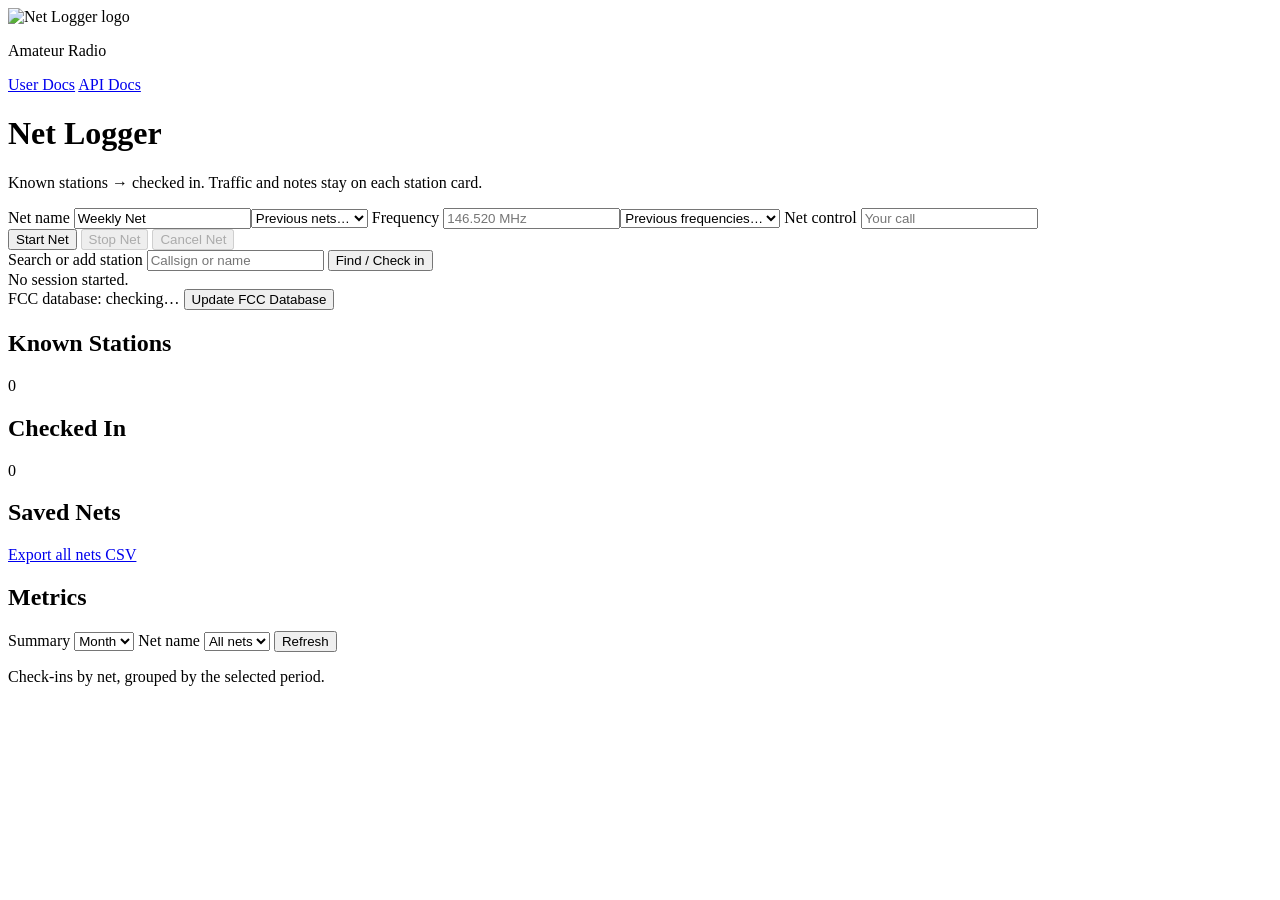
==== src/net_logger/static/index.html @ 6cc725c4 "fix: make net presets explicit and fcc data writable" ====
<!doctype html>
<html lang="en">
<head>
  <meta charset="utf-8">
  <meta name="viewport" content="width=device-width, initial-scale=1">
  <title>Net Logger</title>
  <link rel="stylesheet" href="/styles.css">
</head>
<body>
  <main class="shell">
    <header class="hero">
      <div class="hero-brand">
        <img class="app-logo" src="/app-logo.png" alt="Net Logger logo" width="96" height="96">
        <div>
          <div class="eyebrow-row">
            <p class="eyebrow">Amateur Radio</p>
            <nav class="header-links" aria-label="Documentation links">
              <a href="/user-guide.html" target="_blank" rel="noopener">User Docs</a>
              <a href="/api/docs" target="_blank" rel="noopener">API Docs</a>
            </nav>
          </div>
          <h1>Net Logger</h1>
          <p class="muted">Known stations → checked in. Traffic and notes stay on each station card.</p>
        </div>
      </div>
      <form id="sessionForm" class="session-form">
        <label>Net name <input id="netName" list="netNameSuggestions" value="Weekly Net"><datalist id="netNameSuggestions"></datalist><select id="netNamePreset" aria-label="Previous net names"><option value="">Previous nets…</option></select></label>
        <label>Frequency <input id="frequency" list="frequencySuggestions" placeholder="146.520 MHz"><datalist id="frequencySuggestions"></datalist><select id="frequencyPreset" aria-label="Previous frequencies"><option value="">Previous frequencies…</option></select></label>
        <label>Net control <input id="netControl" placeholder="Your call"></label>
        <div class="session-buttons">
          <button type="submit" id="startNetBtn">Start Net</button>
          <button type="button" id="stopNetBtn" class="secondary danger" disabled>Stop Net</button>
          <button type="button" id="cancelNetBtn" class="secondary danger" disabled>Cancel Net</button>
          <button type="button" id="clearNetBtn" class="secondary" hidden>Clear Net</button>
        </div>
      </form>
    </header>

    <section class="toolbar">
      <form id="stationLookupForm" class="station-lookup-form">
        <label class="search">Search or add station
          <input id="stationLookup" placeholder="Callsign or name" autocomplete="off" required>
        </label>
        <button type="submit">Find / Check in</button>
      </form>
      <span id="status" class="status">No session started.</span>
      <div class="fcc-tools" aria-label="FCC database tools">
        <span id="fccStatus" class="fcc-status">FCC database: checking…</span>
        <button type="button" id="updateFccBtn" class="secondary">Update FCC Database</button>
      </div>
    </section>

    <section class="board" aria-label="Active net board">
      <div class="column drop-target" id="knownDropZone">
        <div class="column-title"><h2>Known Stations</h2><span id="knownCount">0</span></div>
        <div id="knownStations" class="card-list" aria-label="Known stations"></div>
      </div>
      <div class="column drop-target" id="checkedInDropZone">
        <div class="column-title"><h2>Checked In</h2><span id="checkinCount">0</span></div>
        <div id="checkins" class="card-list" aria-label="Checked in stations"></div>
      </div>
    </section>

    <section class="lower-grid">
      <section class="panel">
        <div class="panel-title">
          <h2>Saved Nets</h2>
          <a class="button-link" href="/api/export.csv">Export all nets CSV</a>
        </div>
        <div id="sessionsList" class="sessions-list"></div>
      </section>

      <section class="panel">
        <div class="panel-title">
          <h2>Metrics</h2>
          <div class="metrics-controls">
            <label>Summary
              <select id="metricsPeriod">
                <option value="week">Week</option>
                <option value="month" selected>Month</option>
                <option value="year">Year</option>
              </select>
            </label>
            <label>Net name
              <select id="metricsNetName">
                <option value="">All nets</option>
              </select>
            </label>
            <button type="button" class="secondary" id="refreshMetricsBtn">Refresh</button>
          </div>
        </div>
        <p class="muted">Check-ins by net, grouped by the selected period.</p>
        <div id="metricsSeriesByNet" class="metrics-series"></div>
      </section>
    </section>
  </main>
  <script src="/app.js"></script>
</body>
</html>
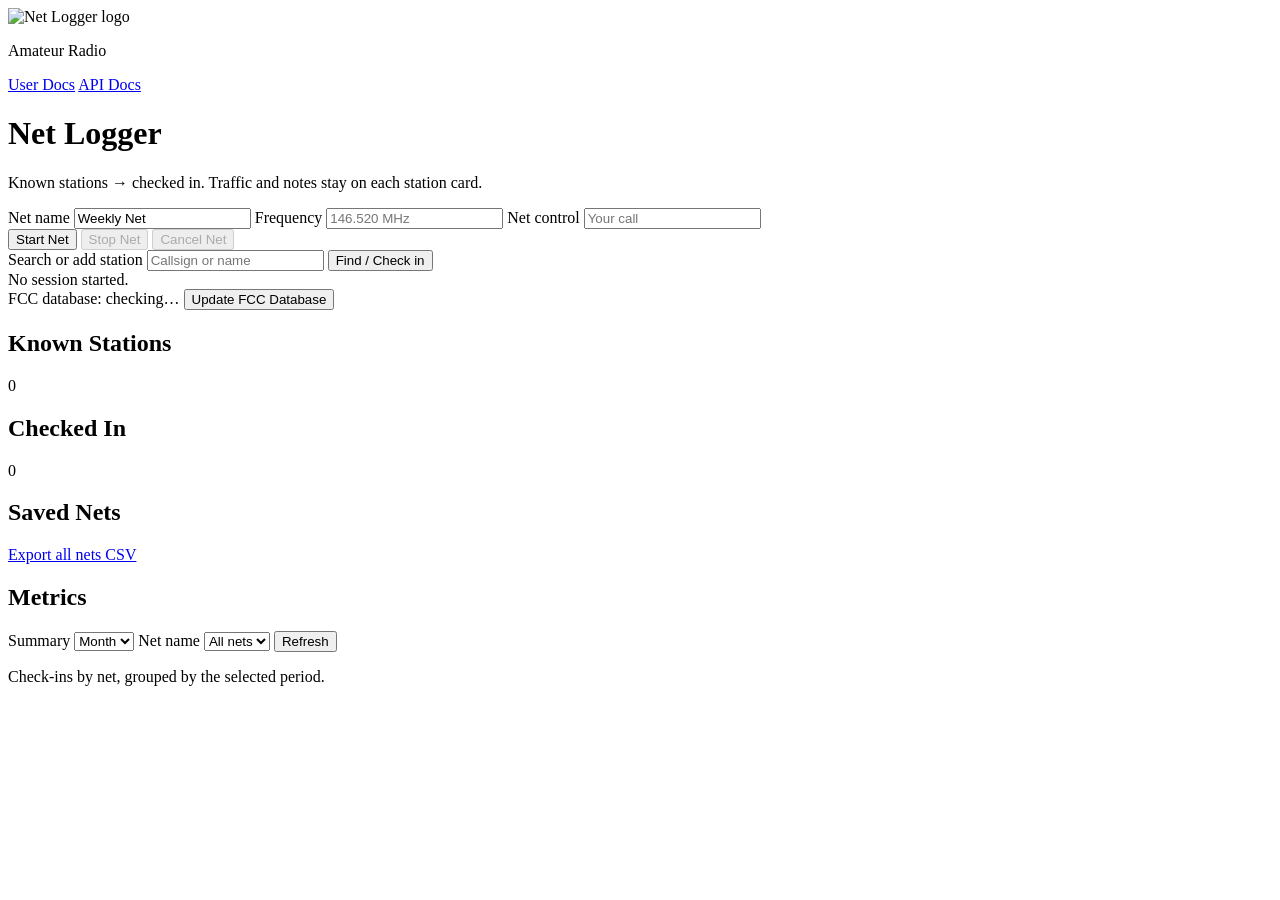
==== commit 8cce2a7a: "fix: prefill net form with last saved values" ====
--- a/src/net_logger/static/index.html
+++ b/src/net_logger/static/index.html
@@ -24,8 +24,8 @@
         </div>
       </div>
       <form id="sessionForm" class="session-form">
-        <label>Net name <input id="netName" list="netNameSuggestions" value="Weekly Net"><datalist id="netNameSuggestions"></datalist><select id="netNamePreset" aria-label="Previous net names"><option value="">Previous nets…</option></select></label>
-        <label>Frequency <input id="frequency" list="frequencySuggestions" placeholder="146.520 MHz"><datalist id="frequencySuggestions"></datalist><select id="frequencyPreset" aria-label="Previous frequencies"><option value="">Previous frequencies…</option></select></label>
+        <label>Net name <input id="netName" value="Weekly Net"></label>
+        <label>Frequency <input id="frequency" placeholder="146.520 MHz"></label>
         <label>Net control <input id="netControl" placeholder="Your call"></label>
         <div class="session-buttons">
           <button type="submit" id="startNetBtn">Start Net</button>
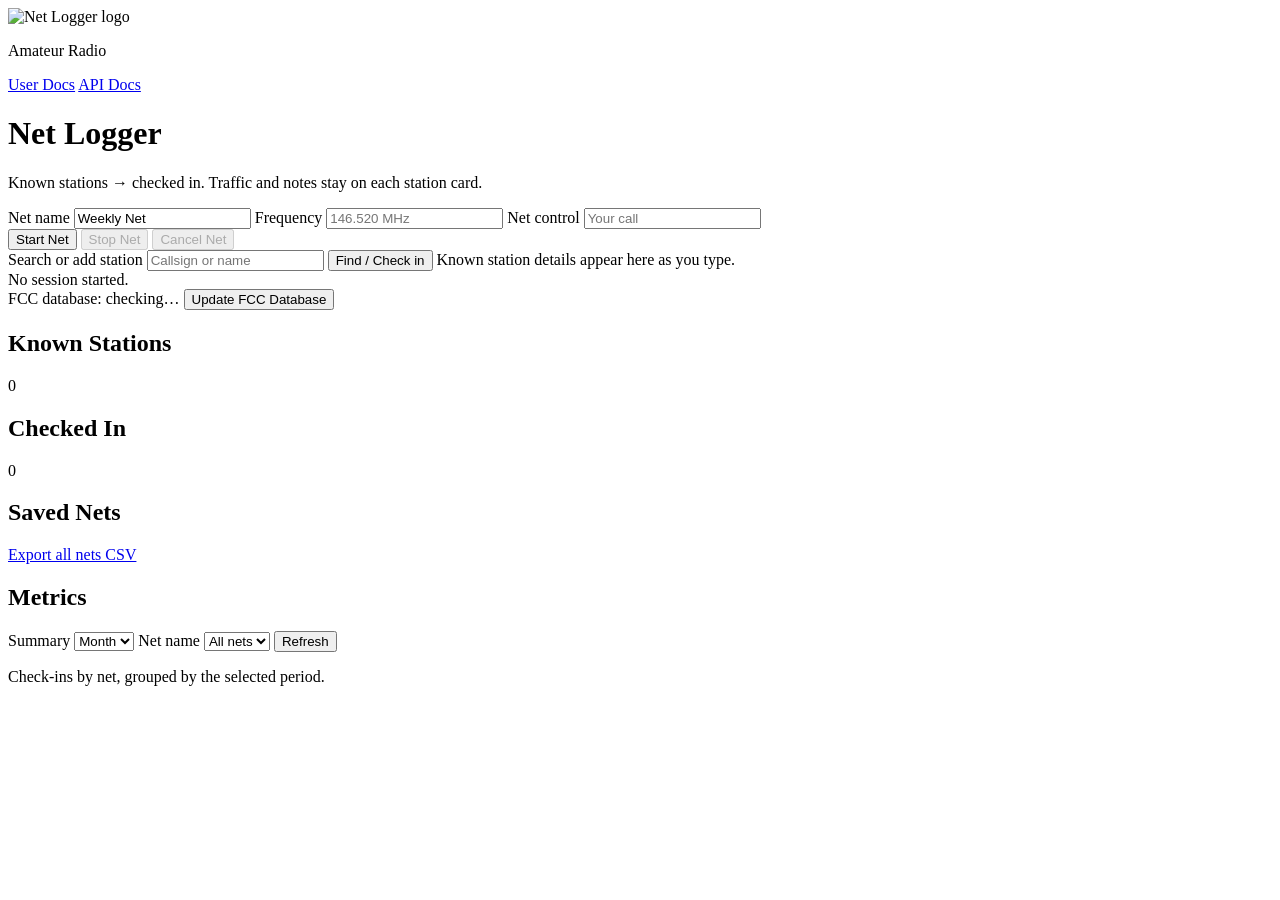
==== commit c98a319c: "feat: add known station lookup assist" ====
--- a/src/net_logger/static/index.html
+++ b/src/net_logger/static/index.html
@@ -39,9 +39,11 @@
     <section class="toolbar">
       <form id="stationLookupForm" class="station-lookup-form">
         <label class="search">Search or add station
-          <input id="stationLookup" placeholder="Callsign or name" autocomplete="off" required>
+          <input id="stationLookup" placeholder="Callsign or name" autocomplete="off" list="stationSuggestions" required>
+          <datalist id="stationSuggestions"></datalist>
         </label>
         <button type="submit">Find / Check in</button>
+        <span id="stationLookupHint" class="lookup-hint">Known station details appear here as you type.</span>
       </form>
       <span id="status" class="status">No session started.</span>
       <div class="fcc-tools" aria-label="FCC database tools">
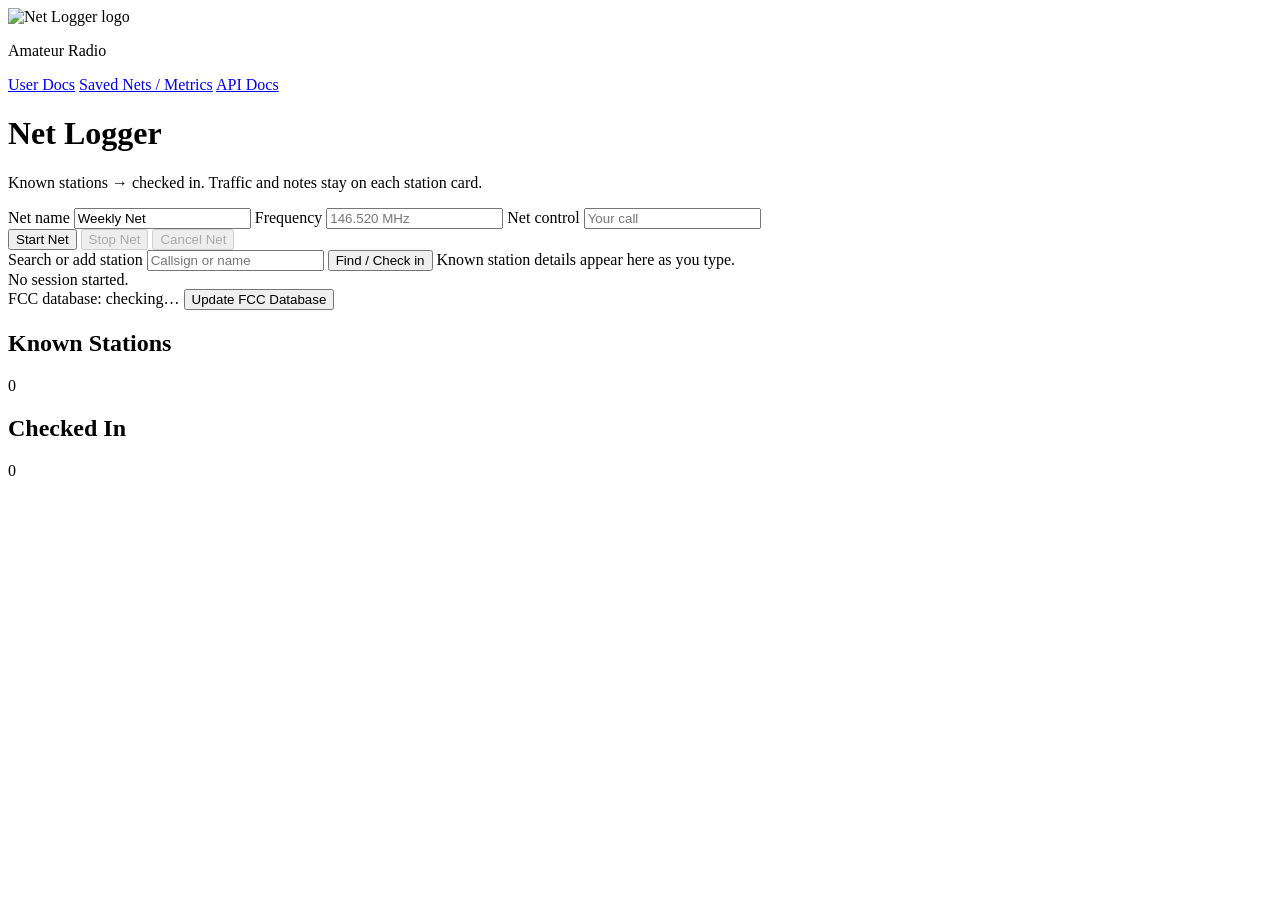
==== commit d4c664bb: "feat: move saved net reports to separate page" ====
--- a/src/net_logger/static/index.html
+++ b/src/net_logger/static/index.html
@@ -16,6 +16,7 @@
             <p class="eyebrow">Amateur Radio</p>
             <nav class="header-links" aria-label="Documentation links">
               <a href="/user-guide.html" target="_blank" rel="noopener">User Docs</a>
+              <a href="/reports.html">Saved Nets / Metrics</a>
               <a href="/api/docs" target="_blank" rel="noopener">API Docs</a>
             </nav>
           </div>
@@ -62,39 +63,6 @@
         <div id="checkins" class="card-list" aria-label="Checked in stations"></div>
       </div>
     </section>
-
-    <section class="lower-grid">
-      <section class="panel">
-        <div class="panel-title">
-          <h2>Saved Nets</h2>
-          <a class="button-link" href="/api/export.csv">Export all nets CSV</a>
-        </div>
-        <div id="sessionsList" class="sessions-list"></div>
-      </section>
-
-      <section class="panel">
-        <div class="panel-title">
-          <h2>Metrics</h2>
-          <div class="metrics-controls">
-            <label>Summary
-              <select id="metricsPeriod">
-                <option value="week">Week</option>
-                <option value="month" selected>Month</option>
-                <option value="year">Year</option>
-              </select>
-            </label>
-            <label>Net name
-              <select id="metricsNetName">
-                <option value="">All nets</option>
-              </select>
-            </label>
-            <button type="button" class="secondary" id="refreshMetricsBtn">Refresh</button>
-          </div>
-        </div>
-        <p class="muted">Check-ins by net, grouped by the selected period.</p>
-        <div id="metricsSeriesByNet" class="metrics-series"></div>
-      </section>
-    </section>
   </main>
   <script src="/app.js"></script>
 </body>
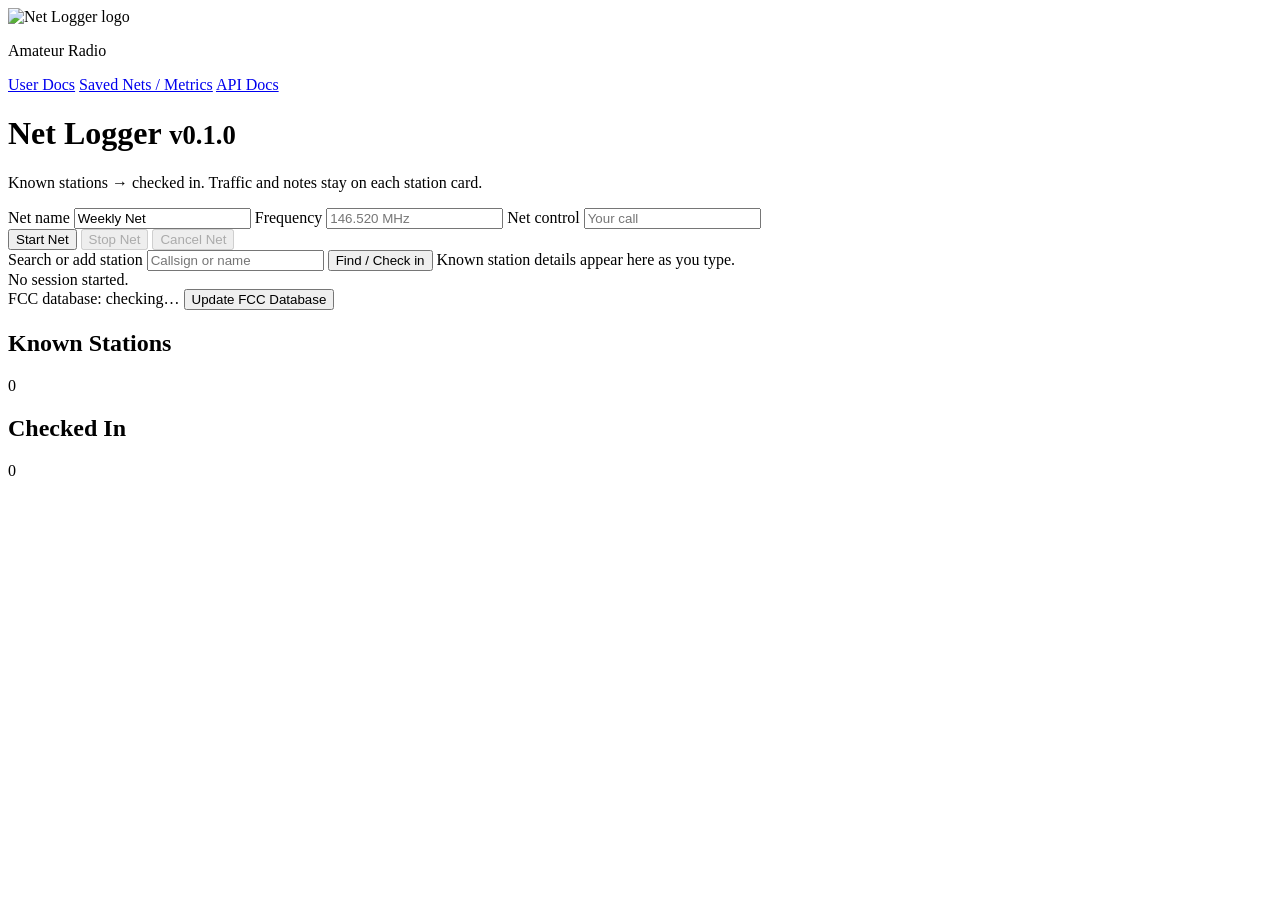
==== commit 64c4c8e7: "fix: preserve check-in card state and show version" ====
--- a/src/net_logger/static/index.html
+++ b/src/net_logger/static/index.html
@@ -20,7 +20,7 @@
               <a href="/api/docs" target="_blank" rel="noopener">API Docs</a>
             </nav>
           </div>
-          <h1>Net Logger</h1>
+          <h1>Net Logger <small class="app-version">v0.1.0</small></h1>
           <p class="muted">Known stations → checked in. Traffic and notes stay on each station card.</p>
         </div>
       </div>
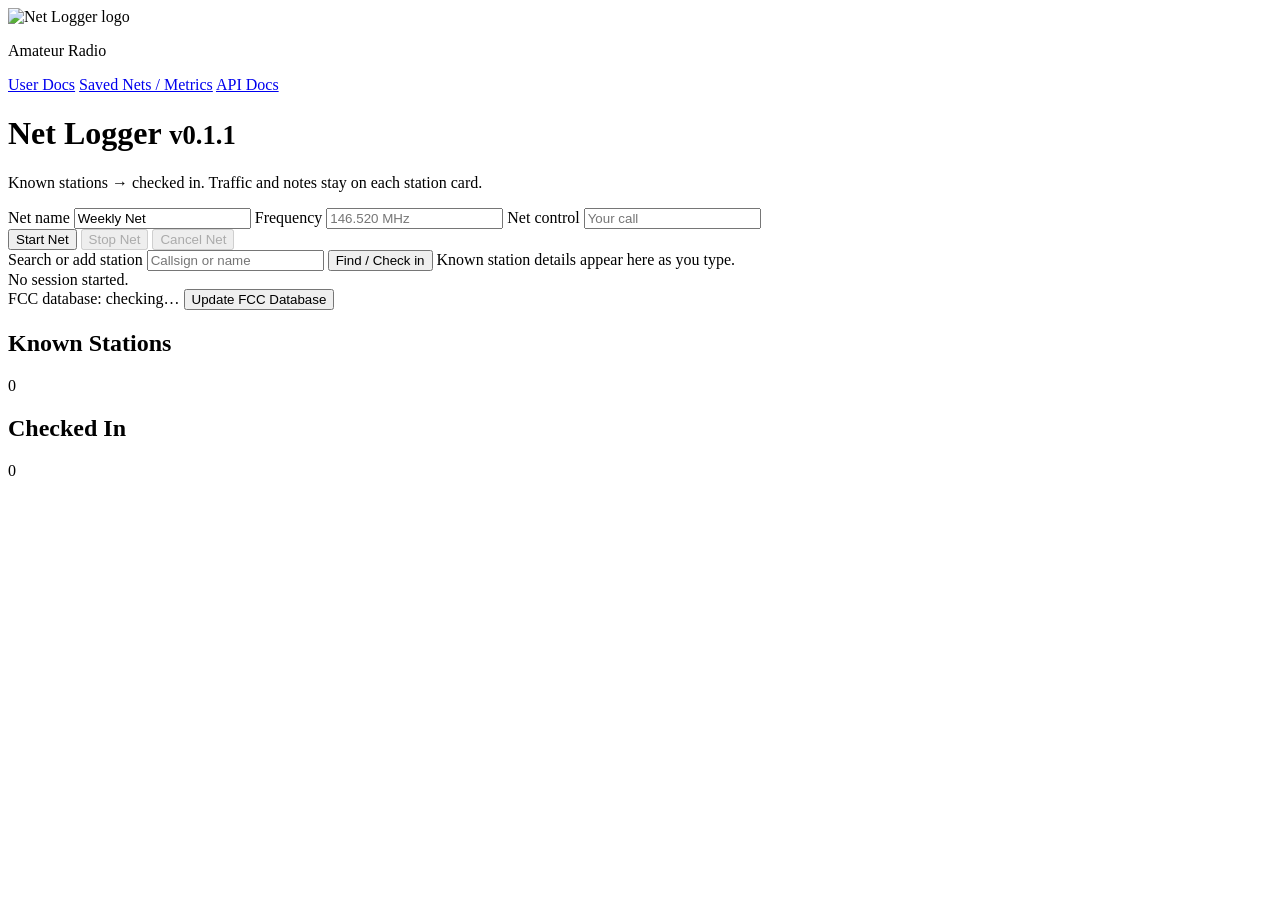
==== commit a5995930: "chore: bump version and add release notes" ====
--- a/src/net_logger/static/index.html
+++ b/src/net_logger/static/index.html
@@ -20,7 +20,7 @@
               <a href="/api/docs" target="_blank" rel="noopener">API Docs</a>
             </nav>
           </div>
-          <h1>Net Logger <small class="app-version">v0.1.0</small></h1>
+          <h1>Net Logger <small class="app-version">v0.1.1</small></h1>
           <p class="muted">Known stations → checked in. Traffic and notes stay on each station card.</p>
         </div>
       </div>
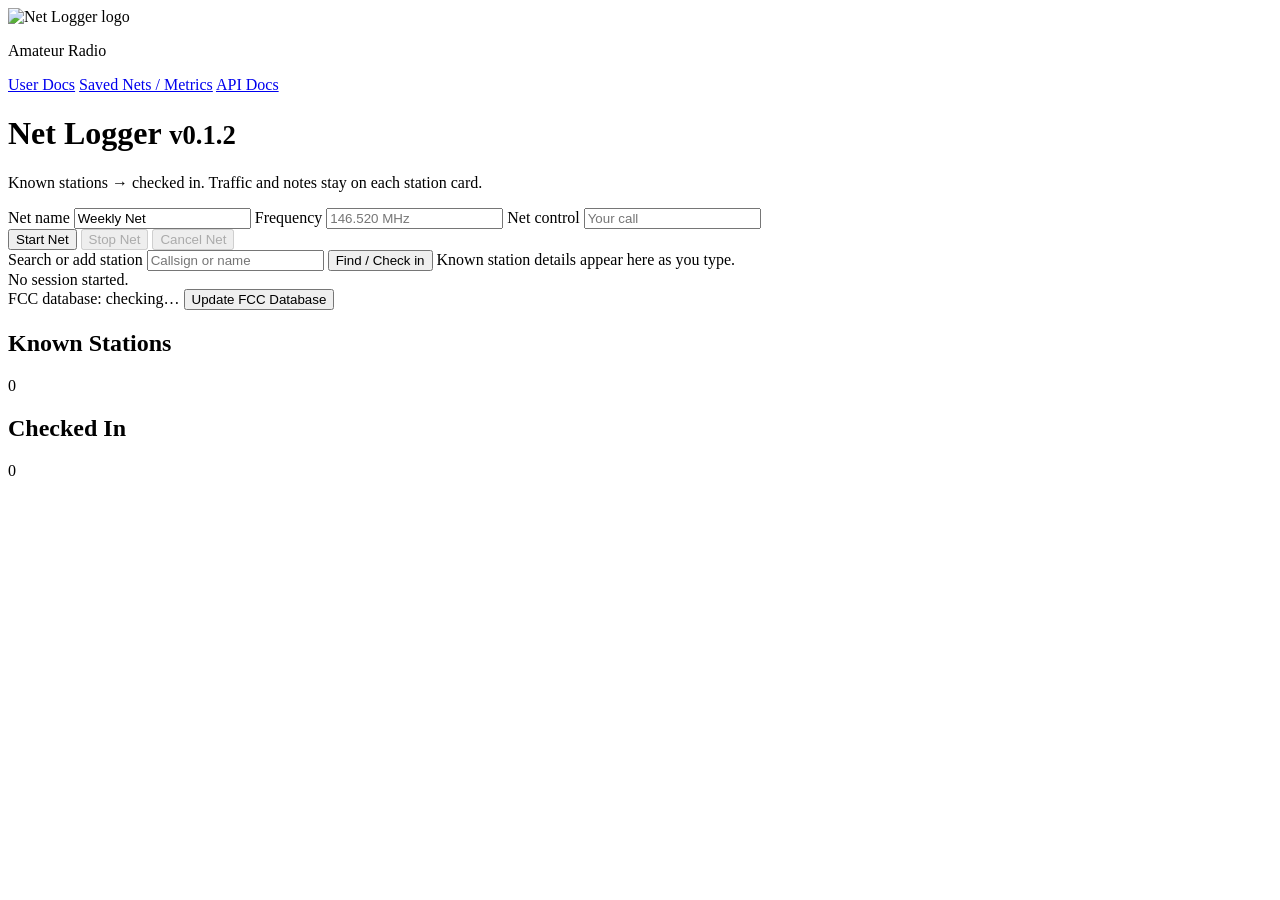
==== commit 21b1084f: "fix: use per-user FCC data directory" ====
--- a/src/net_logger/static/index.html
+++ b/src/net_logger/static/index.html
@@ -20,7 +20,7 @@
               <a href="/api/docs" target="_blank" rel="noopener">API Docs</a>
             </nav>
           </div>
-          <h1>Net Logger <small class="app-version">v0.1.1</small></h1>
+          <h1>Net Logger <small class="app-version">v0.1.2</small></h1>
           <p class="muted">Known stations → checked in. Traffic and notes stay on each station card.</p>
         </div>
       </div>
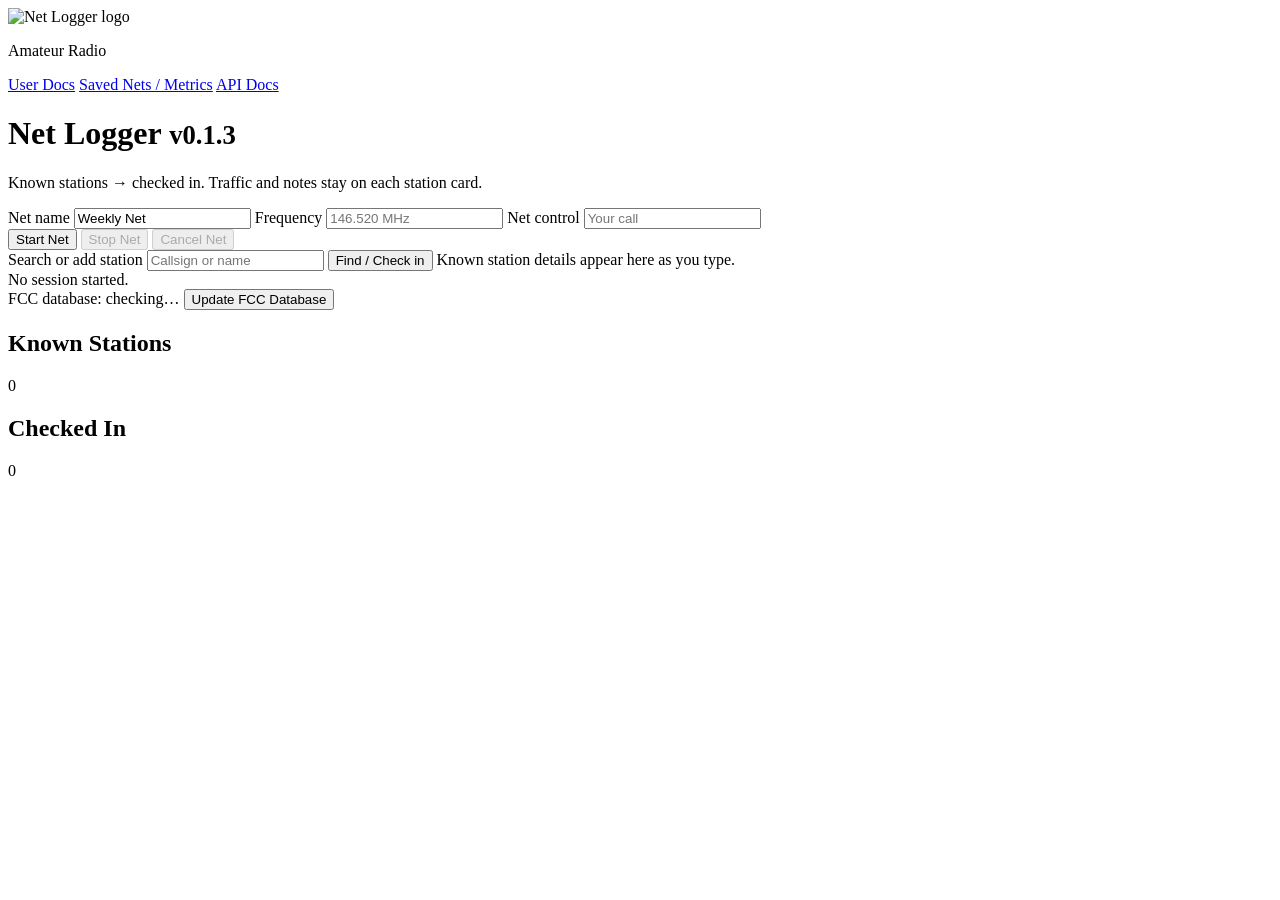
==== commit 42af9b4e: "chore: bump release to 0.1.3" ====
--- a/src/net_logger/static/index.html
+++ b/src/net_logger/static/index.html
@@ -20,7 +20,7 @@
               <a href="/api/docs" target="_blank" rel="noopener">API Docs</a>
             </nav>
           </div>
-          <h1>Net Logger <small class="app-version">v0.1.2</small></h1>
+          <h1>Net Logger <small class="app-version">v0.1.3</small></h1>
           <p class="muted">Known stations → checked in. Traffic and notes stay on each station card.</p>
         </div>
       </div>
